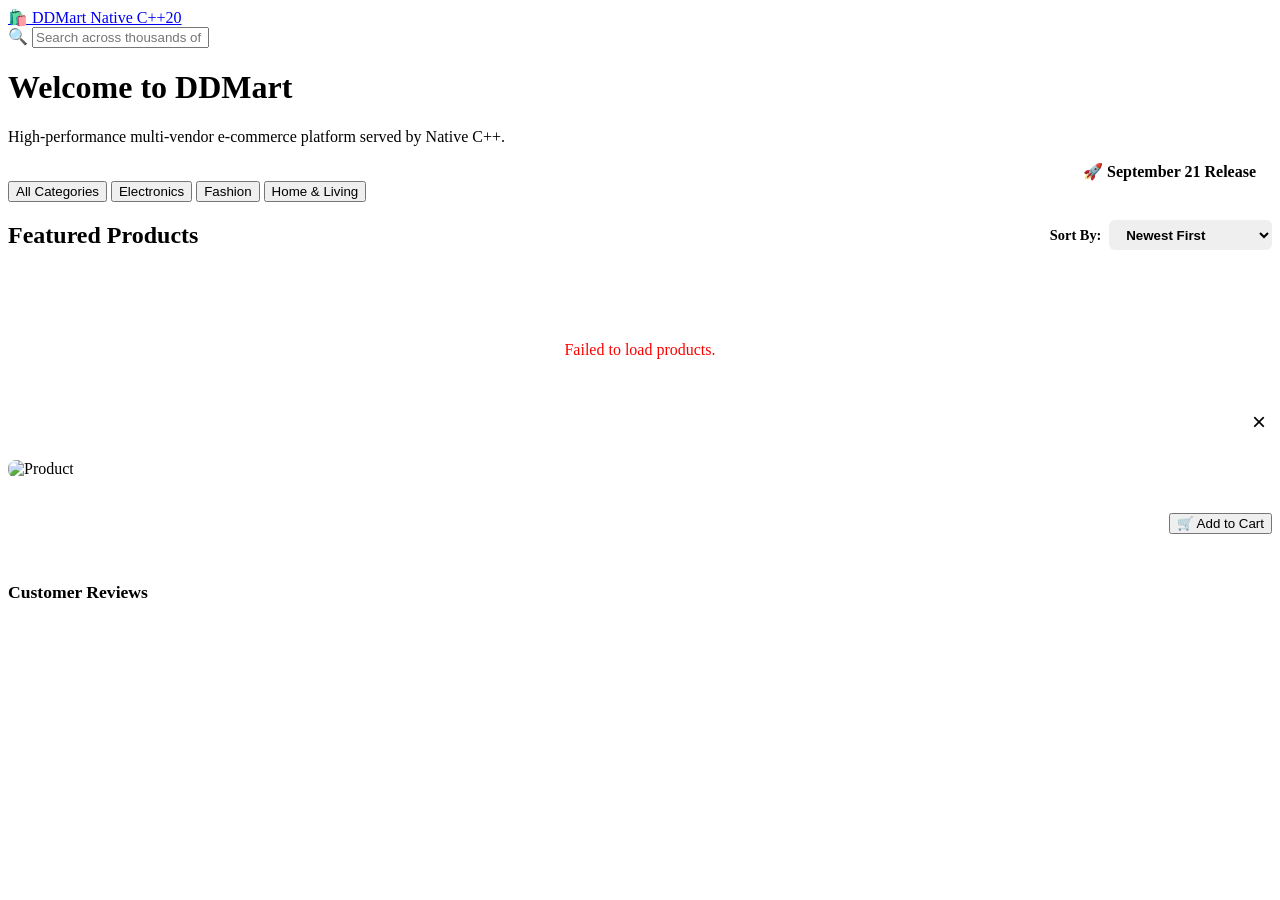
==== public/index.html @ 5b432523 "feat: complete DDMart native C++20 marketplace backend up to September 21 milestone (v1.0.0)" ====
<!DOCTYPE html>
<html lang="en">
<head>
    <meta charset="UTF-8">
    <meta name="viewport" content="width=device-width, initial-scale=1.0">
    <title>DDMart — Modern C++ Marketplace</title>
    <link rel="stylesheet" href="/css/style.css">
</head>
<body>
    <header>
        <div class="nav-container">
            <a href="/" class="brand">
                🛍️ DDMart <span class="brand-badge">Native C++20</span>
            </a>
            <div class="search-bar">
                <span class="search-icon">🔍</span>
                <input type="text" id="search-input" placeholder="Search across thousands of marketplace products...">
            </div>
            <div class="nav-actions" id="nav-actions">
                <!-- Injected by app.js -->
            </div>
        </div>
    </header>

    <main class="container">
        <div class="hero-banner">
            <div class="hero-text">
                <h1>Welcome to DDMart</h1>
                <p>High-performance multi-vendor e-commerce platform served by Native C++.</p>
            </div>
            <div style="text-align: right;">
                <span style="background:rgba(255,255,255,0.2); padding:0.5rem 1rem; border-radius:8px; font-weight:700;">
                    🚀 September 21 Release
                </span>
            </div>
        </div>

        <div class="category-pills" id="category-pills">
            <button class="pill active" data-category="">All Categories</button>
            <button class="pill" data-category="Electronics">Electronics</button>
            <button class="pill" data-category="Fashion">Fashion</button>
            <button class="pill" data-category="Home & Living">Home & Living</button>
        </div>

        <div style="display:flex; justify-content:space-between; align-items:center; margin-bottom:1.5rem;">
            <h2 id="section-title" style="font-size:1.5rem; font-weight:800;">Featured Products</h2>
            <div style="display:flex; align-items:center; gap:0.5rem;">
                <label for="sort-select" style="font-size:0.9rem; font-weight:600; color:var(--text-secondary);">Sort By:</label>
                <select id="sort-select" style="padding:0.4rem 0.8rem; border-radius:6px; border:1px solid var(--border-color); font-weight:600;">
                    <option value="created_at_desc">Newest First</option>
                    <option value="price_asc">Price: Low to High</option>
                    <option value="price_desc">Price: High to Low</option>
                    <option value="rating_desc">Highest Rated</option>
                </select>
            </div>
        </div>

        <div class="product-grid" id="product-grid">
            <div style="grid-column: 1 / -1; text-align:center; padding:3rem; color:var(--text-secondary);">
                Loading catalog...
            </div>
        </div>
    </main>

    <!-- Product Detail & Review Modal -->
    <div class="modal-overlay" id="product-modal">
        <div class="modal-card">
            <div style="display:flex; justify-content:space-between; align-items:flex-start; margin-bottom:1rem;">
                <h2 id="modal-title" style="font-size:1.4rem; font-weight:800;"></h2>
                <button onclick="closeModal()" style="background:none; border:none; font-size:1.5rem; cursor:pointer;">&times;</button>
            </div>
            <img id="modal-image" src="" alt="Product" style="width:100%; max-height:260px; object-fit:cover; border-radius:8px; margin-bottom:1rem;">
            <div style="display:flex; justify-content:space-between; align-items:center; margin-bottom:0.8rem;">
                <span id="modal-seller" class="product-seller"></span>
                <span id="modal-price" class="product-price"></span>
            </div>
            <p id="modal-description" style="color:var(--text-secondary); line-height:1.6; margin-bottom:1.2rem;"></p>
            <div style="display:flex; gap:1rem; align-items:center; margin-bottom:1.5rem;">
                <span id="modal-stock" style="font-size:0.9rem; font-weight:600;"></span>
                <button id="modal-add-cart" class="btn btn-primary" style="margin-left:auto;">🛒 Add to Cart</button>
            </div>

            <hr style="border:0; border-top:1px solid var(--border-color); margin:1.5rem 0;">
            
            <h3 style="font-size:1.1rem; font-weight:700; margin-bottom:1rem;">Customer Reviews</h3>
            <div id="modal-reviews-list"></div>
        </div>
    </div>

    <script src="/js/app.js"></script>
    <script>
        let currentCategory = '';
        let currentKeyword = '';
        let currentSort = 'created_at_desc';

        async function loadProducts() {
            const grid = document.getElementById('product-grid');
            let url = `/api/v1/products?sort=${encodeURIComponent(currentSort)}`;
            if (currentCategory) url += `&category=${encodeURIComponent(currentCategory)}`;
            if (currentKeyword) url += `&keyword=${encodeURIComponent(currentKeyword)}`;

            try {
                const res = await fetch(url);
                const data = await res.json();
                if (data.success && data.data && data.data.products) {
                    renderProducts(data.data.products);
                } else {
                    grid.innerHTML = '<div style="grid-column: 1 / -1; text-align:center; padding:3rem;">No products found matching criteria.</div>';
                }
            } catch (e) {
                grid.innerHTML = '<div style="grid-column: 1 / -1; text-align:center; padding:3rem; color:red;">Failed to load products.</div>';
            }
        }

        function renderProducts(products) {
            const grid = document.getElementById('product-grid');
            if (products.length === 0) {
                grid.innerHTML = '<div style="grid-column: 1 / -1; text-align:center; padding:3rem;">No products found.</div>';
                return;
            }

            grid.innerHTML = products.map(p => `
                <div class="product-card" onclick="openProductModal(${p.id})">
                    <img src="${DDMart.escapeHtml(p.image_url)}" alt="${DDMart.escapeHtml(p.name)}" class="product-image" onerror="this.src='https://images.unsplash.com/photo-1523275335684-37898b6baf30?w=500&q=80'">
                    <div class="product-info">
                        <div class="product-seller">${DDMart.escapeHtml(p.seller_name || 'Seller')} &bull; ${DDMart.escapeHtml(p.category)}</div>
                        <h3 class="product-title">${DDMart.escapeHtml(p.name)}</h3>
                        <div class="product-rating">
                            ⭐ ${p.average_rating ? p.average_rating.toFixed(1) : 'New'} 
                            <span class="rating-count">(${p.review_count || 0} reviews)</span>
                        </div>
                        <div class="product-footer">
                            <span class="product-price">${DDMart.escapeHtml(p.price_formatted)}</span>
                            <button onclick="event.stopPropagation(); addToCart(${p.id})" class="btn btn-primary" style="padding:0.4rem 0.8rem; font-size:0.85rem;">
                                + Add
                            </button>
                        </div>
                    </div>
                </div>
            `).join('');
        }

        async function addToCart(productId) {
            if (!DDMart.currentUser) {
                DDMart.showToast('Please log in as a Buyer to add items to your cart', 'warning');
                setTimeout(() => window.location.href = '/login.html', 1200);
                return;
            }
            if (DDMart.currentUser.role !== 'BUYER') {
                DDMart.showToast('Only Buyer accounts can make purchases', 'warning');
                return;
            }

            try {
                const res = await fetch('/api/v1/cart', {
                    method: 'POST',
                    headers: { 'Content-Type': 'application/json' },
                    body: JSON.stringify({ product_id: productId, quantity: 1 })
                });
                const data = await res.json();
                if (data.success) {
                    DDMart.showToast('Added item to cart! 🛒', 'success');
                    DDMart.updateCartBadge();
                } else {
                    DDMart.showToast(data.error?.message || 'Could not add to cart', 'danger');
                }
            } catch (e) {
                DDMart.showToast('Network error adding to cart', 'danger');
            }
        }

        async function openProductModal(id) {
            try {
                const res = await fetch(`/api/v1/products/${id}`);
                const data = await res.json();
                if (!data.success) return;

                const p = data.data;
                document.getElementById('modal-title').textContent = p.name;
                document.getElementById('modal-image').src = p.image_url;
                document.getElementById('modal-seller').textContent = `Sold by ${p.seller_name} in ${p.category}`;
                document.getElementById('modal-price').textContent = p.price_formatted;
                document.getElementById('modal-description').textContent = p.description || 'No description provided.';
                document.getElementById('modal-stock').textContent = `Stock: ${p.stock_qty} units available`;
                document.getElementById('modal-add-cart').onclick = () => addToCart(p.id);

                const revContainer = document.getElementById('modal-reviews-list');
                if (!p.reviews || p.reviews.length === 0) {
                    revContainer.innerHTML = '<p style="color:var(--text-secondary); font-size:0.9rem;">No reviews yet for this product.</p>';
                } else {
                    revContainer.innerHTML = p.reviews.map(r => `
                        <div style="background:#f8fafc; padding:0.8rem; border-radius:8px; margin-bottom:0.6rem; border:1px solid var(--border-color);">
                            <div style="display:flex; justify-content:space-between; margin-bottom:0.3rem;">
                                <strong style="font-size:0.9rem;">${DDMart.escapeHtml(r.user_name)}</strong>
                                <span style="color:var(--accent); font-size:0.85rem;">${'★'.repeat(r.rating)}${'☆'.repeat(5 - r.rating)}</span>
                            </div>
                            <p style="font-size:0.85rem; color:var(--text-secondary);">${DDMart.escapeHtml(r.comment)}</p>
                        </div>
                    `).join('');
                }

                document.getElementById('product-modal').classList.add('active');
            } catch (e) {
                console.error(e);
            }
        }

        function closeModal() {
            document.getElementById('product-modal').classList.remove('active');
        }

        document.getElementById('category-pills').addEventListener('click', (e) => {
            if (e.target.classList.contains('pill')) {
                document.querySelectorAll('#category-pills .pill').forEach(btn => btn.classList.remove('active'));
                e.target.classList.add('active');
                currentCategory = e.target.getAttribute('data-category');
                loadProducts();
            }
        });

        document.getElementById('sort-select').addEventListener('change', (e) => {
            currentSort = e.target.value;
            loadProducts();
        });

        let searchTimeout = null;
        document.getElementById('search-input').addEventListener('input', (e) => {
            clearTimeout(searchTimeout);
            searchTimeout = setTimeout(() => {
                currentKeyword = e.target.value.trim();
                loadProducts();
            }, 300);
        });

        document.addEventListener('DOMContentLoaded', loadProducts);
    </script>
</body>
</html>
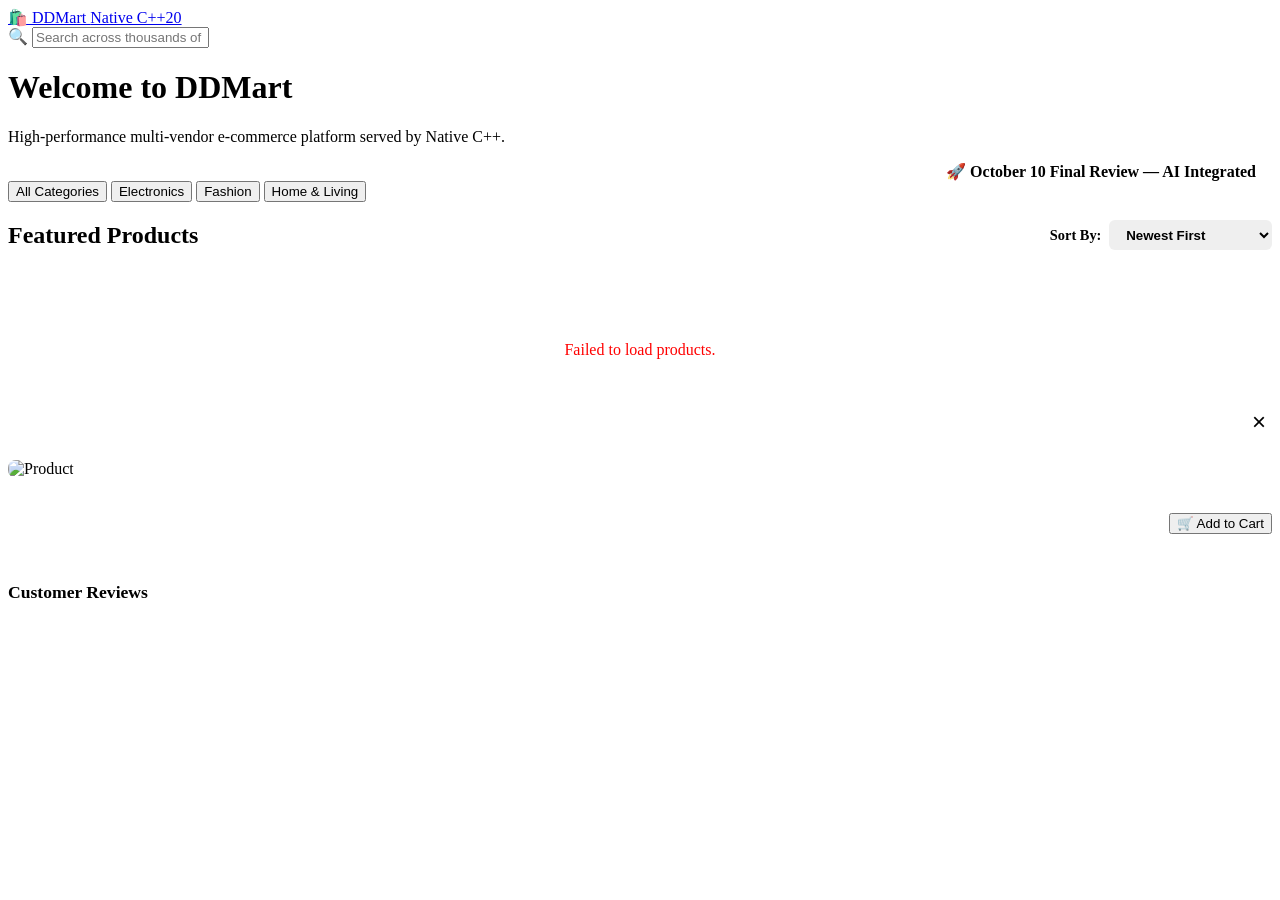
==== commit 9084c388: "Complete project features through October 10" ====
--- a/public/index.html
+++ b/public/index.html
@@ -5,6 +5,7 @@
     <meta name="viewport" content="width=device-width, initial-scale=1.0">
     <title>DDMart — Modern C++ Marketplace</title>
     <link rel="stylesheet" href="/css/style.css">
+    <link rel="stylesheet" href="/css/chat_widget.css">
 </head>
 <body>
     <header>
@@ -30,7 +31,7 @@
             </div>
             <div style="text-align: right;">
                 <span style="background:rgba(255,255,255,0.2); padding:0.5rem 1rem; border-radius:8px; font-weight:700;">
-                    🚀 September 21 Release
+                    🚀 October 10 Final Review — AI Integrated
                 </span>
             </div>
         </div>
@@ -234,5 +235,6 @@
 
         document.addEventListener('DOMContentLoaded', loadProducts);
     </script>
+    <script src="/js/chat_widget.js"></script>
 </body>
 </html>
